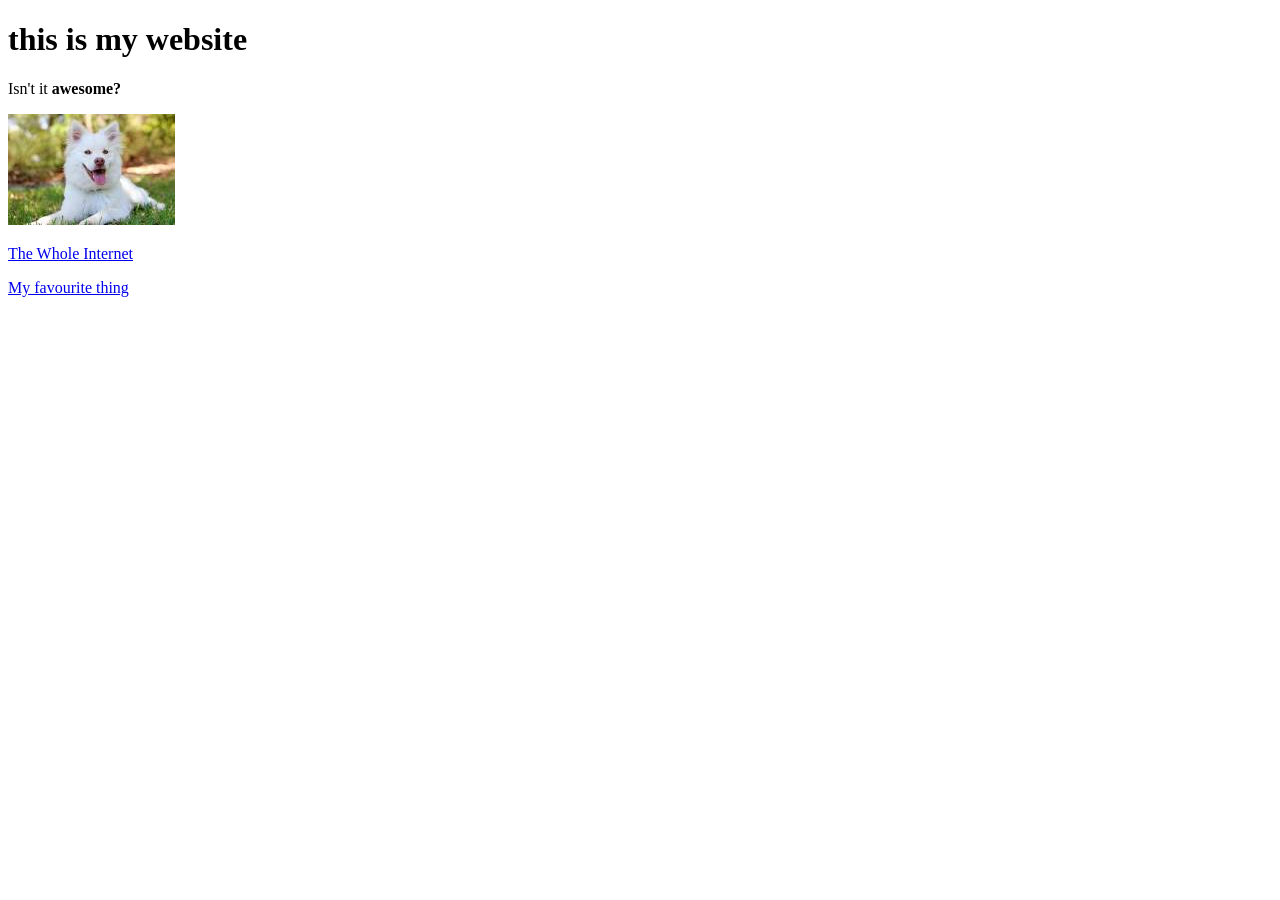
==== index.html @ f07d2ec5 "Initial commit" ====
<!doctype html>
<html>
<head>
  <title>Brian's aweome website</title>
  </head>
<body>
    <h1>this is my website</h1>
    <p>Isn't it <strong>awesome?</strong></p>
    <p><img src="test.jpg"></p>
    <p><a href="http://google.com">The Whole Internet</a></p>
    <p><a href="trek.html">My favourite thing</a></p>
</body>
</html>
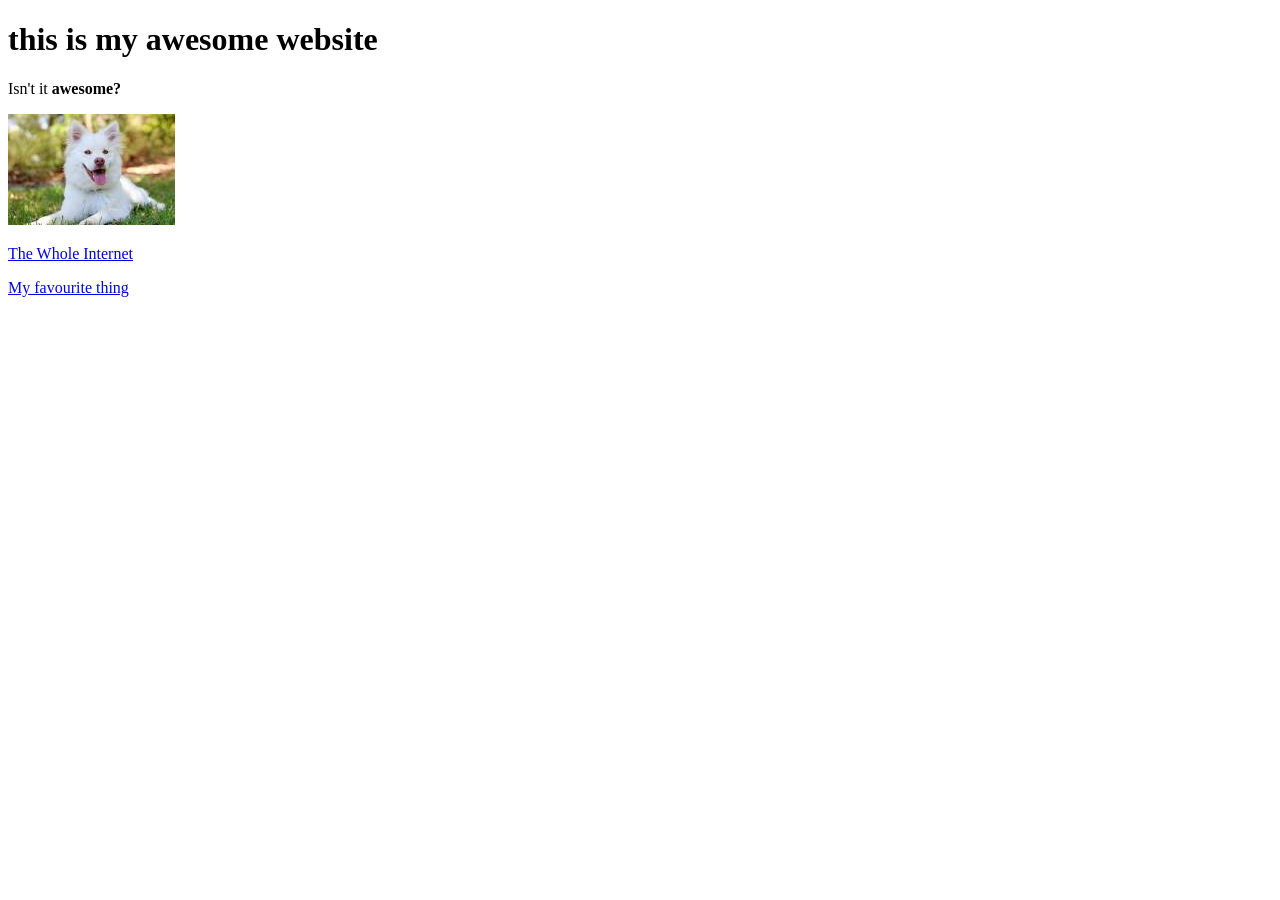
==== commit ae034264: "final" ====
--- a/index.html
+++ b/index.html
@@ -1,10 +1,10 @@
 <!doctype html>
 <html>
 <head>
-  <title>Brian's aweome website</title>
+  <title>Emmanuel's super awesome website</title>
   </head>
 <body>
-    <h1>this is my website</h1>
+    <h1>this is my awesome website</h1>
     <p>Isn't it <strong>awesome?</strong></p>
     <p><img src="test.jpg"></p>
     <p><a href="http://google.com">The Whole Internet</a></p>
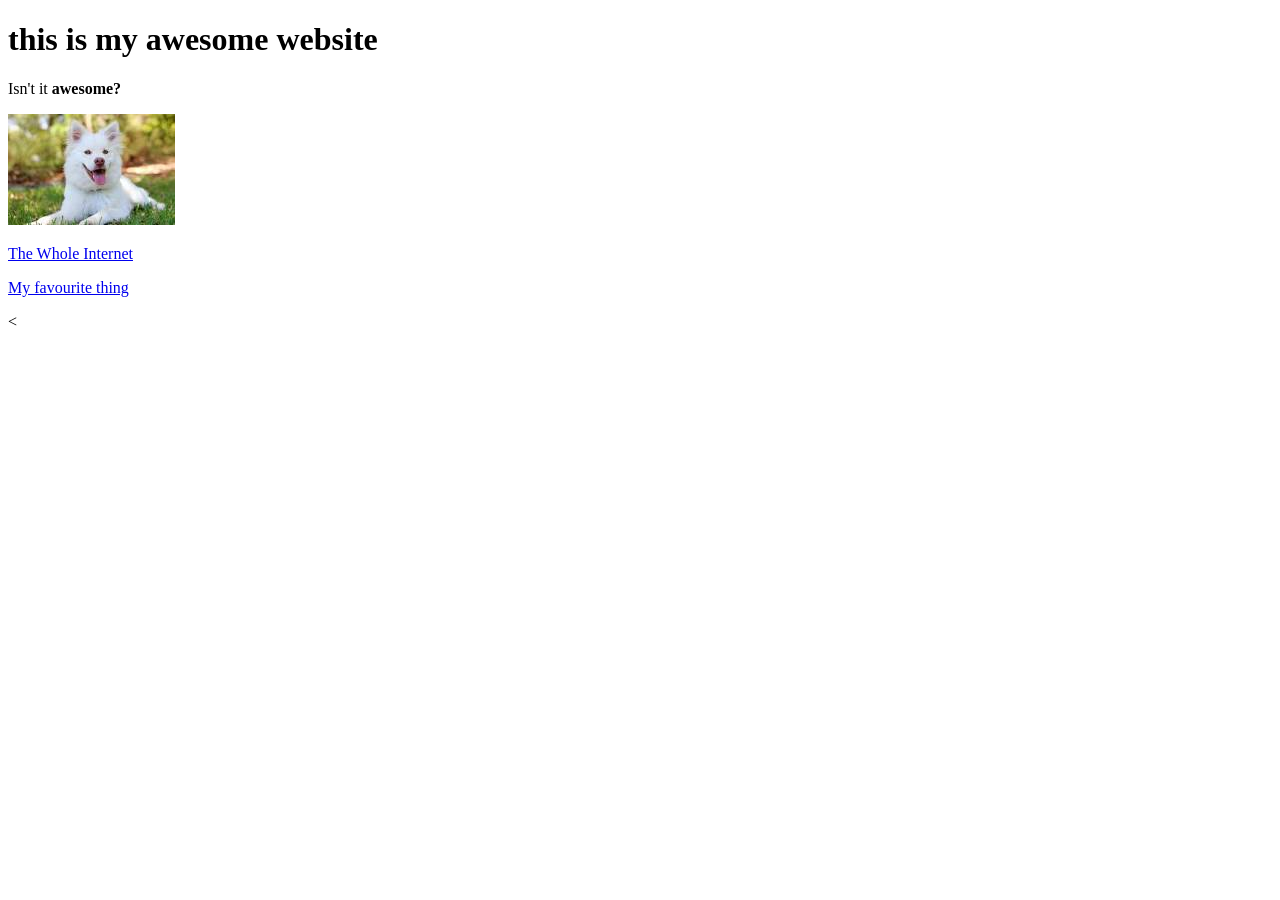
==== commit ba89d53d: "Final change" ====
--- a/index.html
+++ b/index.html
@@ -5,9 +5,12 @@
   </head>
 <body>
     <h1>this is my awesome website</h1>
+    <!-- It's a comment -->
+
     <p>Isn't it <strong>awesome?</strong></p>
     <p><img src="test.jpg"></p>
     <p><a href="http://google.com">The Whole Internet</a></p>
     <p><a href="trek.html">My favourite thing</a></p>
 </body>
 </html>
+<
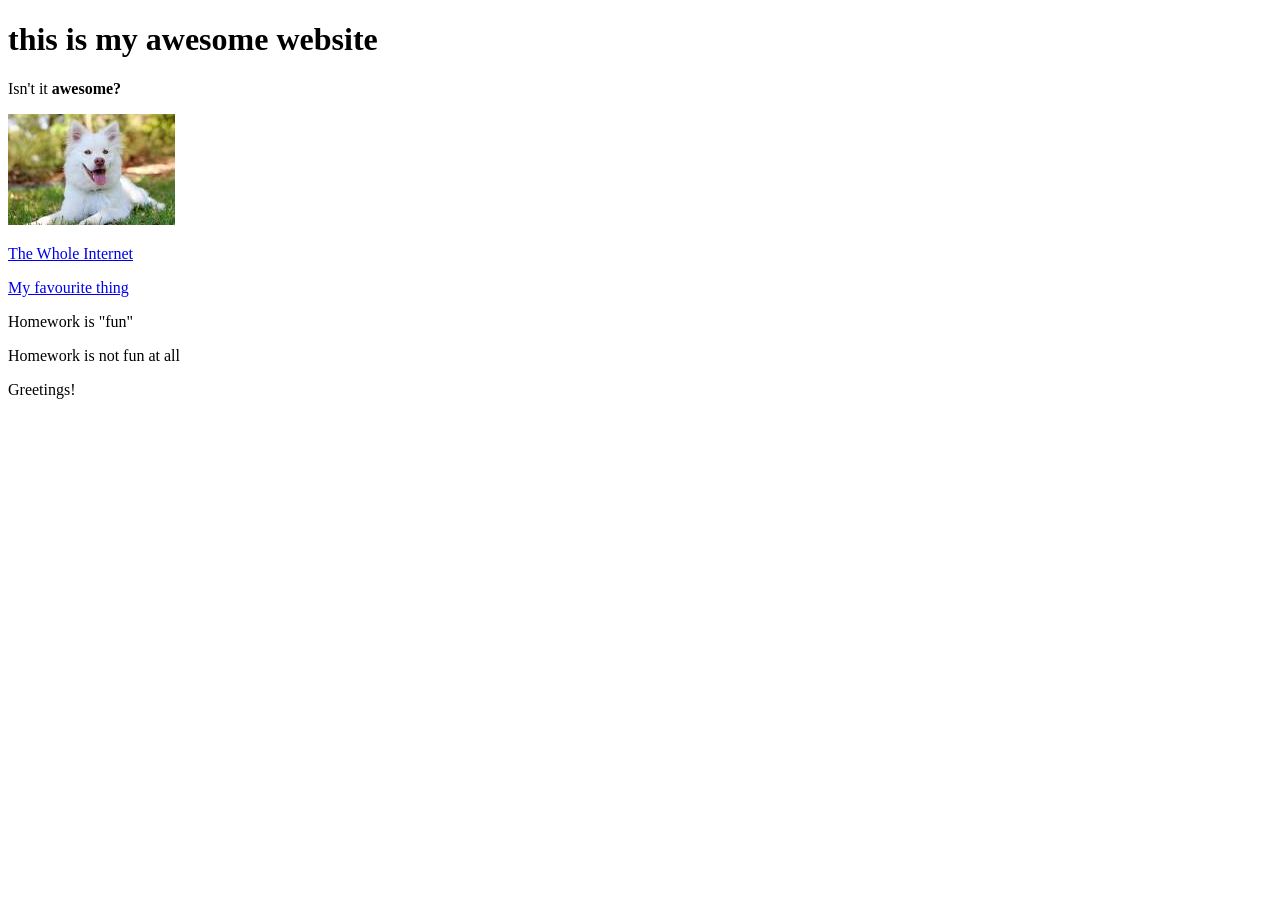
==== commit 12bc305f: "a" ====
--- a/index.html
+++ b/index.html
@@ -1,7 +1,7 @@
 <!doctype html>
 <html>
 <head>
-  <title>Emmanuel's super awesome website</title>
+  <title>Emmanuel's new  website</title>
   </head>
 <body>
     <h1>this is my awesome website</h1>
@@ -11,6 +11,11 @@
     <p><img src="test.jpg"></p>
     <p><a href="http://google.com">The Whole Internet</a></p>
     <p><a href="trek.html">My favourite thing</a></p>
+
+<p id="special" class="note">Homework is "fun"</p>
+<p id="special" class="note">Homework is not fun at all</p>
+
+<p>Greetings!</p>
+
 </body>
 </html>
-<
